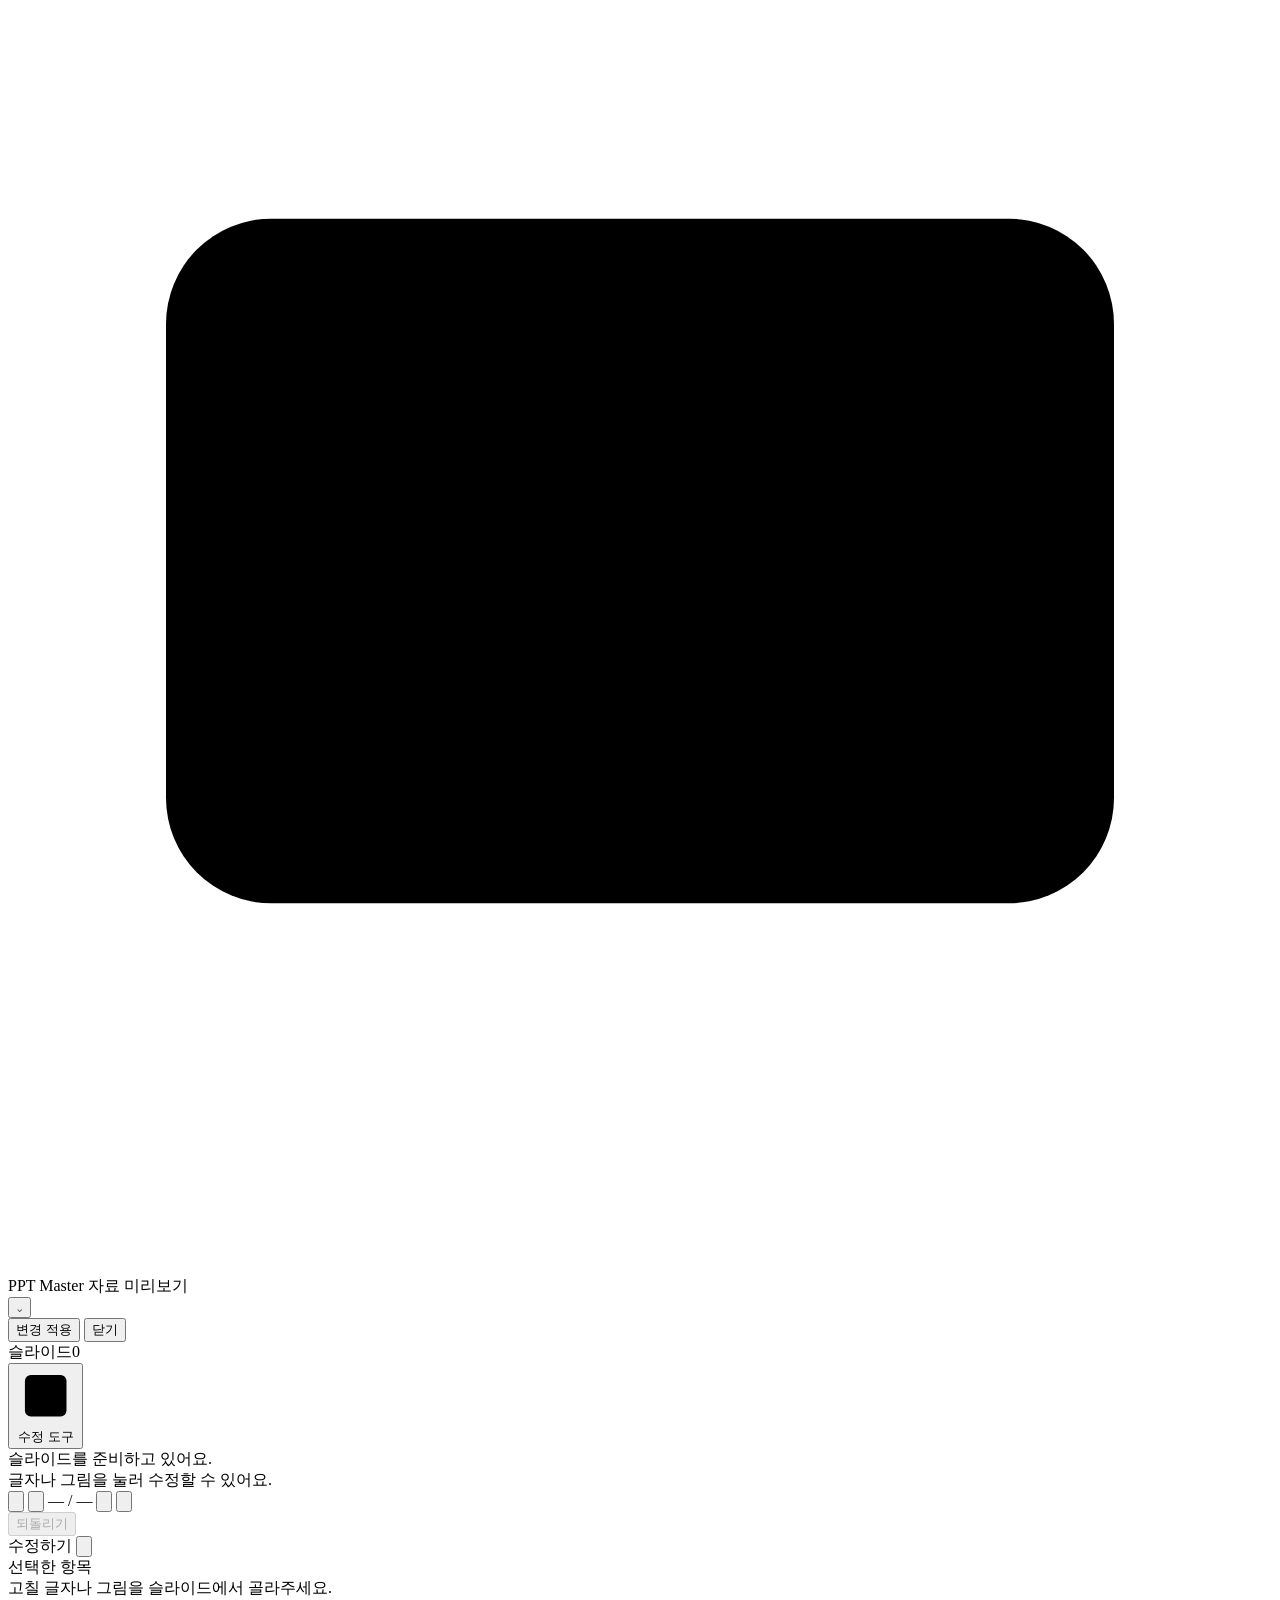
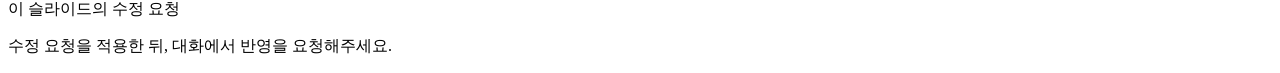
==== .claude/skills/ppt-master/scripts/svg_editor/static/index.html @ b683d6c9 "feat(preview): simplify education deck workflow" ====
<!DOCTYPE html>
<html lang="ko">
<head>
    <meta charset="UTF-8">
    <meta name="viewport" content="width=device-width, initial-scale=1.0">
    <title data-i18n="page_title">PPT Master · 자료 미리보기</title>
    <link rel="stylesheet" href="/static/style.css">
</head>
<body>
    <header id="workspace-header">
        <div class="workspace-brand">
            <svg class="brand-mark" viewBox="0 0 24 24" aria-hidden="true"><rect x="3" y="4" width="18" height="13" rx="2"/><path d="M8 21h8M12 17v4"/></svg>
            <span class="brand-name">PPT Master</span>
            <span class="header-divider"></span>
            <span data-i18n="workspace_title">자료 미리보기</span>
        </div>
        <div class="workspace-actions">
            <div id="pending-status" class="pending-status" role="status" aria-live="polite"></div>
            <div class="lang-select">
                <button id="btn-lang-toggle" class="lang-select-btn" type="button" aria-haspopup="listbox" aria-expanded="false"><span id="lang-current"></span><span class="lang-caret" aria-hidden="true">⌄</span></button>
                <ul id="lang-menu" class="lang-menu" role="listbox" hidden>
                    <li role="option" tabindex="0" aria-selected="false" data-lang="zh">中文</li>
                    <li role="option" tabindex="0" aria-selected="false" data-lang="en">English</li>
                    <li role="option" tabindex="0" aria-selected="false" data-lang="ja">日本語</li>
                    <li role="option" tabindex="0" aria-selected="false" data-lang="ko">한국어</li>
                </ul>
            </div>
            <button id="btn-save" type="button" data-i18n="btn_submit_annotations">변경 적용</button>
            <button id="btn-exit-preview" type="button" data-i18n="btn_exit_preview">닫기</button>
        </div>
    </header>
    <main id="app">
        <aside id="panel-left" aria-label="Slides">
            <div class="panel-header"><span data-i18n="panel_slides">슬라이드</span><span id="slide-count">0</span></div>
            <div id="slide-list"></div>
        </aside>
        <section id="panel-center" aria-label="Slide canvas">
            <div id="canvas-toolbar">
                <span id="nav-name"></span>
                <button id="btn-toggle-inspector" class="quiet-button" type="button" aria-controls="panel-right" aria-expanded="true">
                    <svg viewBox="0 0 20 20" aria-hidden="true"><rect x="3" y="3" width="14" height="14" rx="2"/><path d="M12 3v14"/></svg>
                    <span data-i18n="toggle_inspector">수정 도구</span>
                </button>
            </div>
            <div id="svg-container">
                <div id="rubber-band-overlay"></div>
                <div id="svg-placeholder" data-i18n="placeholder_select_slide">슬라이드를 준비하고 있어요.</div>
                <div id="svg-content" style="display:none;"></div>
            </div>
            <footer id="stage-footer">
                <span class="canvas-hint" data-i18n="canvas_hint">글자나 그림을 눌러 수정할 수 있어요.</span>
                <nav id="slide-nav" aria-label="Slide navigation">
                    <button id="nav-first" class="nav-btn" type="button" data-i18n-title="nav_first"><svg viewBox="0 0 20 20" aria-hidden="true"><path d="M5 5v10M14 5l-5 5 5 5"/></svg></button>
                    <button id="nav-prev" class="nav-btn" type="button" data-i18n-title="nav_prev"><svg viewBox="0 0 20 20" aria-hidden="true"><path d="M12 5l-5 5 5 5"/></svg></button>
                    <span id="nav-counter">— / —</span>
                    <button id="nav-next" class="nav-btn" type="button" data-i18n-title="nav_next"><svg viewBox="0 0 20 20" aria-hidden="true"><path d="M8 5l5 5-5 5"/></svg></button>
                    <button id="nav-last" class="nav-btn" type="button" data-i18n-title="nav_last"><svg viewBox="0 0 20 20" aria-hidden="true"><path d="M15 5v10M6 5l5 5-5 5"/></svg></button>
                </nav>
                <button id="btn-undo" class="btn-undo" type="button" data-i18n="btn_undo" disabled>되돌리기</button>
            </footer>
        </section>
        <aside id="panel-right" aria-label="Editing tools">
            <div class="panel-header">
                <span data-i18n="panel_edit_annotate">수정하기</span>
                <button id="btn-close-inspector" class="quiet-button" type="button" data-i18n-title="close_inspector">
                    <svg viewBox="0 0 20 20" aria-hidden="true"><path d="M5 5l10 10M15 5L5 15"/></svg>
                </button>
            </div>
            <div class="inspector-content">
                <div id="selection-info">
                    <div class="section-label" data-i18n="label_selected_element">선택한 항목</div>
                    <div id="selected-element" class="empty" data-i18n="empty_selected_element">고칠 글자나 그림을 슬라이드에서 골라주세요.</div>
                </div>
                <div id="annotation-input" style="display:none;">
                    <label class="section-label" for="annotation-text" data-i18n="label_edit_instruction">어떻게 바꿀까요?</label>
                    <div id="annotation-quick-actions"></div>
                    <textarea id="annotation-text" data-i18n-placeholder="placeholder_annotation"></textarea>
                    <button id="btn-add-annotation" type="button" data-i18n="btn_add_annotation">수정 요청 추가</button>
                </div>
                <details id="object-inspector" style="display:none;">
                    <summary data-i18n="inspector_details">직접 수정</summary>
                    <div id="element-props" style="display:none;"></div>
                </details>
                <div id="annotation-list">
                    <div class="section-label" data-i18n="label_annotations_on_slide">이 슬라이드의 수정 요청</div>
                    <div id="annotations"></div>
                </div>
            </div>
            <div id="preview-actions"><p data-i18n="apply_hint">수정 요청을 적용한 뒤, 대화에서 반영을 요청해주세요.</p></div>
        </aside>
    </main>
    <div id="modal-overlay" style="display:none;">
        <div id="modal" role="dialog" aria-modal="true" aria-labelledby="modal-message">
            <div id="modal-message"></div>
            <div id="modal-buttons">
                <button id="modal-cancel" type="button" data-i18n="modal_cancel">취소</button>
                <button id="modal-confirm" type="button" data-i18n="modal_submit">적용</button>
            </div>
        </div>
    </div>
    <script src="/static/app.js"></script>
</body>
</html>
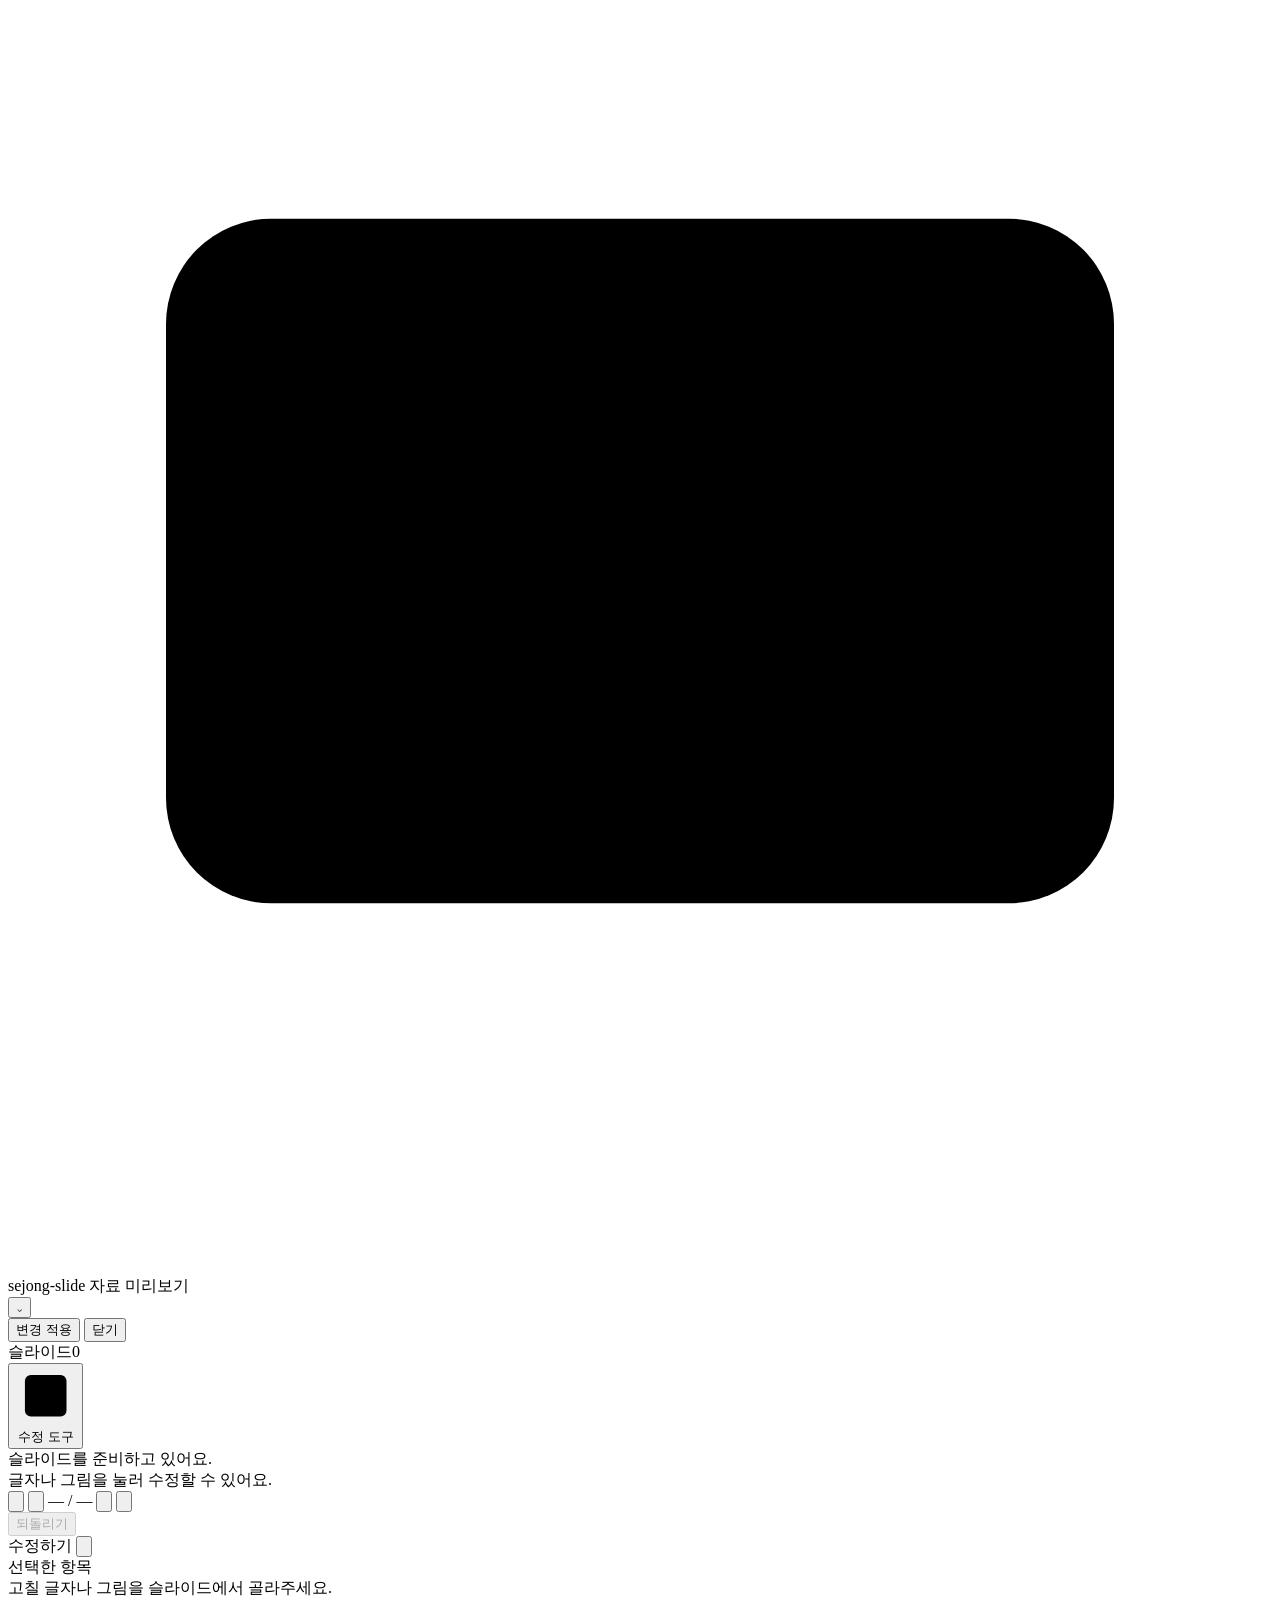
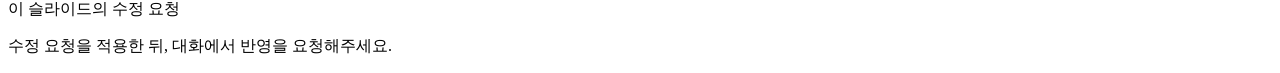
==== commit 3ce41ad3: "chore: rename project to sejong-slide" ====
--- a/.claude/skills/ppt-master/scripts/svg_editor/static/index.html
+++ b/.claude/skills/ppt-master/scripts/svg_editor/static/index.html
@@ -3,14 +3,14 @@
 <head>
     <meta charset="UTF-8">
     <meta name="viewport" content="width=device-width, initial-scale=1.0">
-    <title data-i18n="page_title">PPT Master · 자료 미리보기</title>
+    <title data-i18n="page_title">sejong-slide · 자료 미리보기</title>
     <link rel="stylesheet" href="/static/style.css">
 </head>
 <body>
     <header id="workspace-header">
         <div class="workspace-brand">
             <svg class="brand-mark" viewBox="0 0 24 24" aria-hidden="true"><rect x="3" y="4" width="18" height="13" rx="2"/><path d="M8 21h8M12 17v4"/></svg>
-            <span class="brand-name">PPT Master</span>
+            <span class="brand-name">sejong-slide</span>
             <span class="header-divider"></span>
             <span data-i18n="workspace_title">자료 미리보기</span>
         </div>
